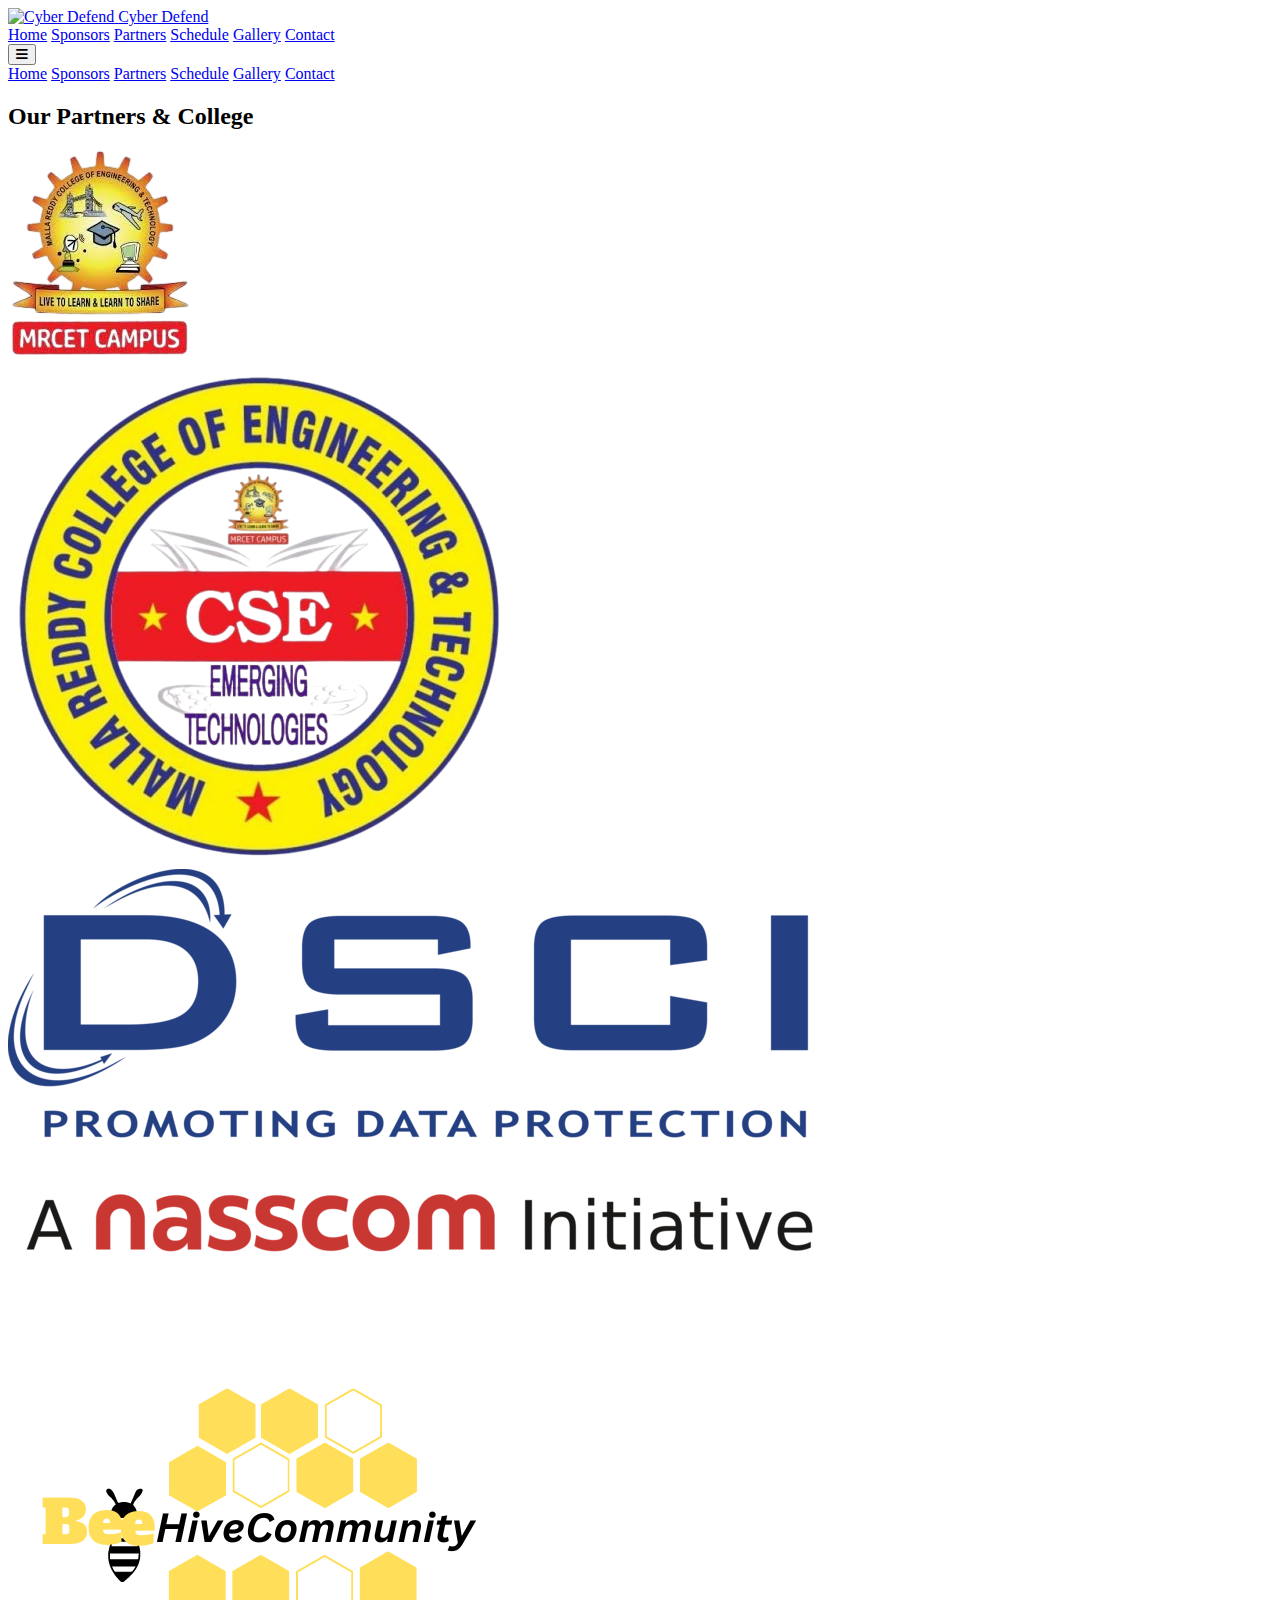
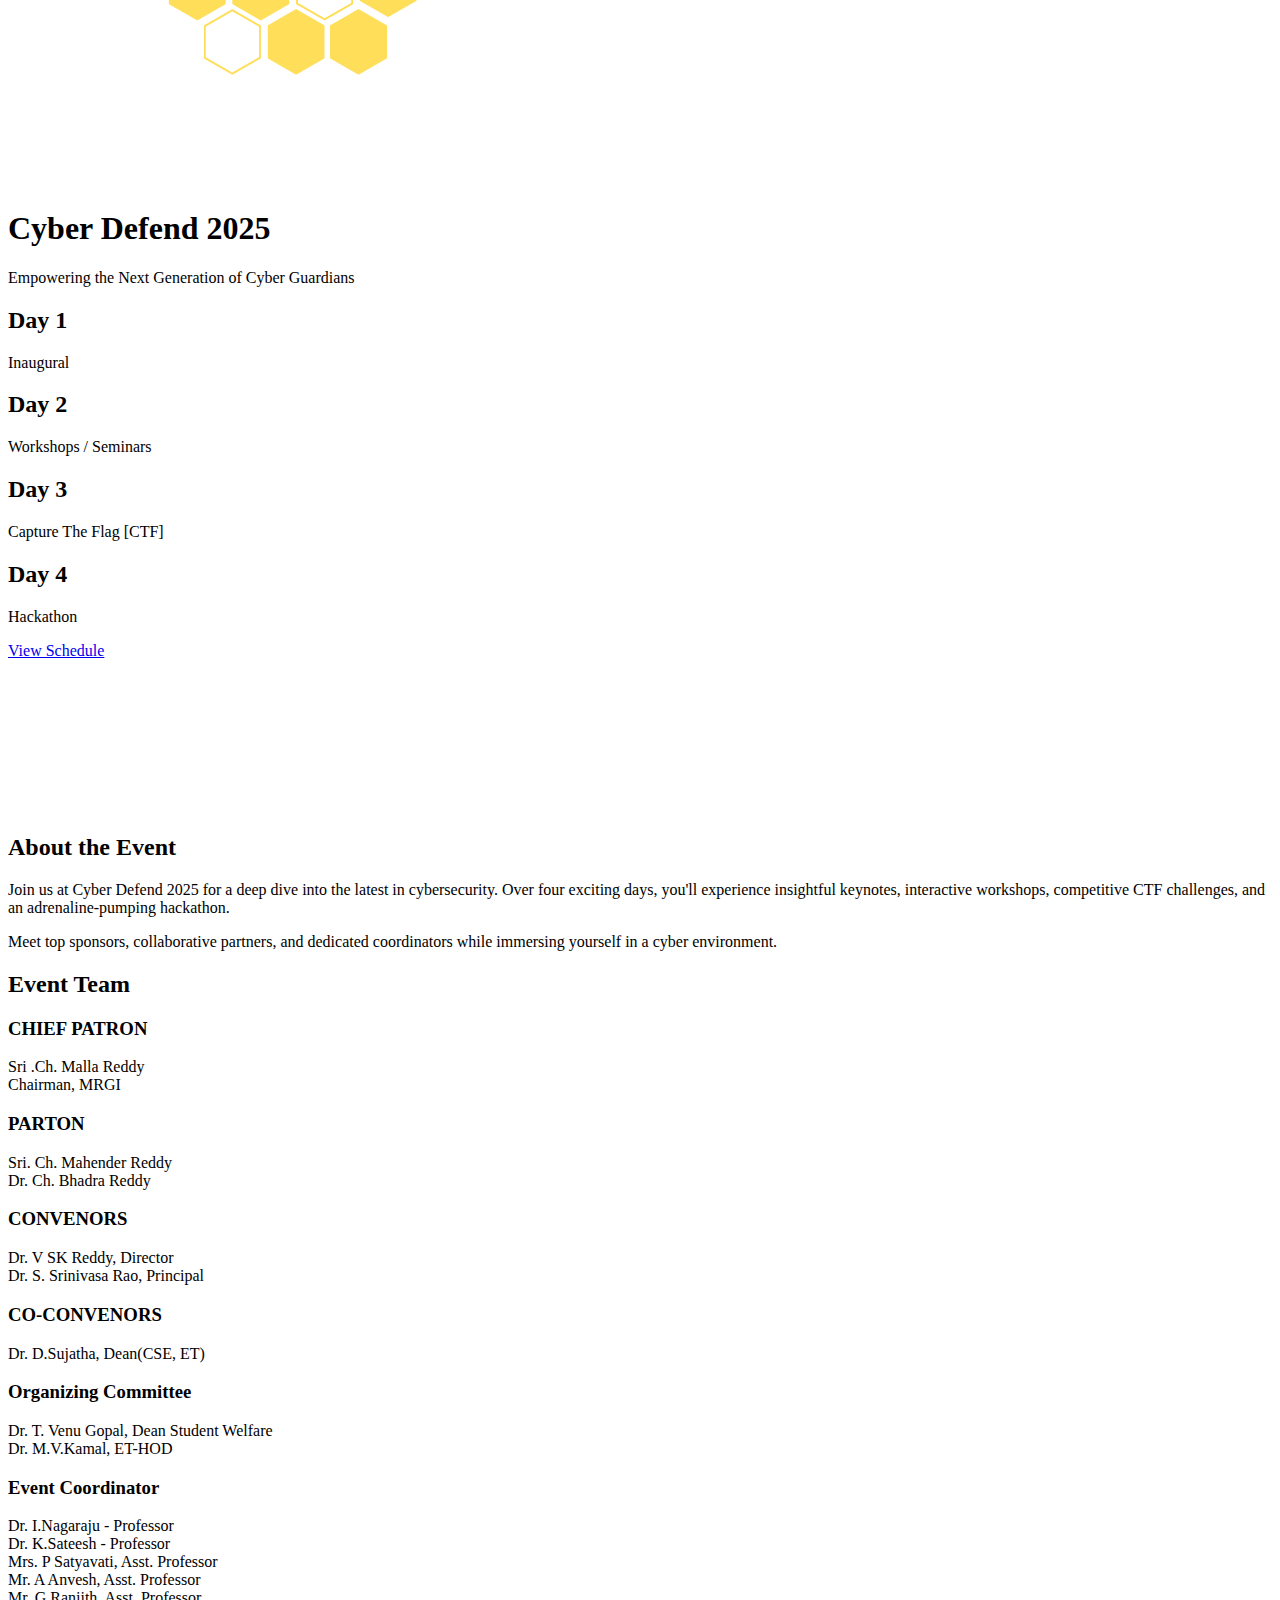
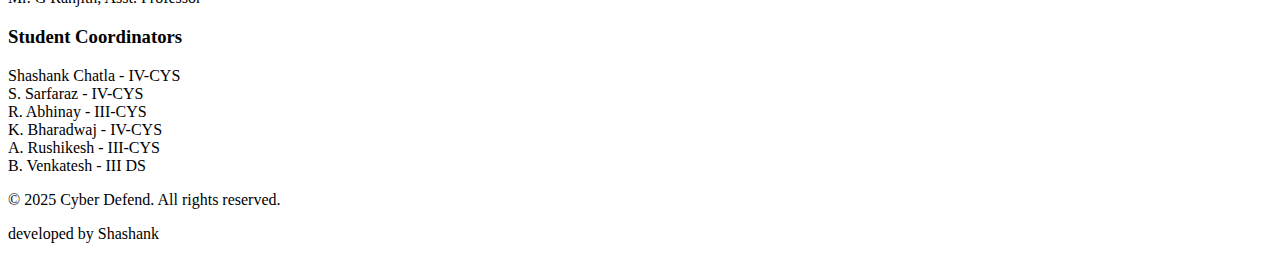
==== index.html @ fee5cc28 "Update index.html" ====
<!DOCTYPE html>
<html lang="en">
<head>
  <meta charset="UTF-8">
  <meta name="viewport" content="width=device-width, initial-scale=1.0">
  <title>Cyber Defend 2025</title>
  <link rel="icon" type="image/x-icon" href="assets/images/favicon.ico">
  <!-- Global Styles & Terminal Styles -->
  <link rel="stylesheet" href="assets/css/styles.css">
  <link rel="stylesheet" href="assets/css/terminal.css">
  <!-- NOTE: The following Tailwind CSS CDN is for development purposes only.
       For production, build Tailwind using PostCSS or the Tailwind CLI and reference your compiled CSS file.
       See: https://tailwindcss.com/docs/installation -->
  <script src="https://cdn.tailwindcss.com"></script>
  <script defer src="https://unpkg.com/alpinejs@3.x.x/dist/cdn.min.js"></script>
  <!-- FontAwesome Icons -->
  <link href="https://cdnjs.cloudflare.com/ajax/libs/font-awesome/6.0.0/css/all.min.css" rel="stylesheet">
</head>
<body>
  <!-- Terminal Preloader (executed by preloader.js) -->
  <script src="assets/js/terminal.js"></script>
  <script src="assets/js/preloader.js"></script>
  
<!-- Updated Navigation -->
<nav x-data="{ open: false }" class="fixed top-0 w-full bg-black bg-opacity-90 backdrop-blur-lg z-50 shadow-md border-b border-gray-200">
  <div class="max-w-7xl mx-auto px-4 sm:px-6 lg:px-8">
    <div class="flex items-center justify-between h-16">
      <a href="index.html" class="flex items-center space-x-2">
        <img src="assets/images/logo.png" alt="Cyber Defend" class="h-10 w-10">
        <span class="text-xl font-bold text-white-800">Cyber Defend</span>
      </a>
      <div class="hidden md:flex space-x-6">
        <a href="index.html" class="text-white-800 hover:text-cyber">Home</a>
        <a href="sponsors.html" class="text-white-800 hover:text-cyber">Sponsors</a>
        <a href="partners.html" class="text-white-800 hover:text-cyber">Partners</a>
        <a href="schedule.html" class="text-white-800 hover:text-cyber">Schedule</a>
        <a href="gallery.html" class="text-white-800 hover:text-cyber">Gallery</a>
        <a href="contact.html" class="text-white-800 hover:text-cyber">Contact</a>
      </div>
      <div class="md:hidden">
        <button @click="open = !open" class="text-gray-800 focus:outline-none">
          <i class="fas fa-bars text-2xl"></i>
        </button>
      </div>
    </div>
  </div>
  <div x-show="open" class="md:hidden bg-white bg-opacity-70">
    <div class="px-2 pt-2 pb-3 space-y-1">
      <a href="index.html" class="block text-gray-800 hover:text-cyber">Home</a>
      <a href="sponsors.html" class="block text-gray-800 hover:text-cyber">Sponsors</a>
      <a href="partners.html" class="block text-gray-800 hover:text-cyber">Partners</a>
      <a href="schedule.html" class="block text-gray-800 hover:text-cyber">Schedule</a>
      <a href="gallery.html" class="block text-gray-800 hover:text-cyber">Gallery</a>
      <a href="contact.html" class="block text-gray-800 hover:text-cyber">Contact</a>
    </div>
  </div>
</nav>

<!-- Updated Static Top Logos Section with Aspect Ratio Preservation -->
<section class="top-logos py-6 bg-white">
  <div class="container mx-auto px-5">
    <h2 class="text-center text-gray-800 text-xl font-bold mb-4">Our Partners & College</h2>
    <div class="grid grid-cols-2 md:grid-cols-5 gap-6 items-center justify-items-center">
      <div class="logo-item pt-4">
        <img src="assets/images/college-logo.png" alt="College Logo" class="h-16 w-auto object-contain transition-transform duration-300 hover:scale-150">
      </div>
      <div class="logo-item pt-4">
        <img src="assets/images/partner1-logo.png" alt="Partner Logo 1" class="h-16 w-auto object-contain transition-transform duration-300 hover:scale-150">
      </div>
      <div class="logo-item pt-4">
        <img src="assets/images/associated-logo.png" alt="Associated Partners Logo" class="h-16 w-auto object-contain transition-transform duration-300 hover:scale-150">
      </div>
      <div class="logo-item pt-4">
        <img src="assets/images/partner2-logo.png" alt="Partner Logo 2" class="h-16 w-auto object-contain transition-transform duration-300 hover:scale-150">
      </div>
    </div>
  </div>
</section>

  <!-- Hero Section -->
  <header class="hero-section flex items-center justify-center h-screen relative overflow-hidden">
    <div class="absolute inset-0 bg-black opacity-80"></div>
    <div class="relative text-center text-white z-10">
      <h1 class="text-5xl font-bold mb-4">Cyber Defend 2025</h1>
      <p class="text-xl mb-8">Empowering the Next Generation of Cyber Guardians</p>
      <div class="event-details grid grid-cols-1 md:grid-cols-4 gap-4 text-left max-w-4xl mx-auto">
        <div class="p-4 bg-gray-800 rounded">
          <h2 class="text-cyber font-semibold">Day 1</h2>
          <p>Inaugural</p>
        </div>
        <div class="p-4 bg-gray-800 rounded">
          <h2 class="text-cyber font-semibold">Day 2</h2>
          <p>Workshops / Seminars</p>
        </div>
        <div class="p-4 bg-gray-800 rounded">
          <h2 class="text-cyber font-semibold">Day 3</h2>
          <p>Capture The Flag [CTF]</p>
        </div>
        <div class="p-4 bg-gray-800 rounded">
          <h2 class="text-cyber font-semibold">Day 4</h2>
          <p>Hackathon</p>
        </div>
      </div>
      <a href="schedule.html" class="mt-8 inline-block px-6 py-3 bg-white text-black font-bold rounded shadow-lg hover:bg-gray-200 transition">
        View Schedule
      </a>
    </div>
    <!-- Particle.js Canvas (optional for animated background) -->
    <canvas id="particles" class="absolute inset-0"></canvas>
  </header>

  <!-- Intro Section -->
  <section class="intro py-16 bg-gray-900 text-white">
    <div class="container mx-auto px-4">
      <h2 class="text-3xl font-bold text-cyber mb-4">About the Event</h2>
      <p class="mb-4">Join us at Cyber Defend 2025 for a deep dive into the latest in cybersecurity. Over four exciting days, you'll experience insightful keynotes, interactive workshops, competitive CTF challenges, and an adrenaline-pumping hackathon.</p>
      <p>Meet top sponsors, collaborative partners, and dedicated coordinators while immersing yourself in a cyber environment.</p>
    </div>
  </section>

  <!-- Event Team Section -->
  <section class="event-team py-16 bg-gray-800 text-white">
    <div class="container mx-auto px-4">
      <h2 class="text-3xl font-bold text-cyber mb-8">Event Team</h2>
      <div class="grid grid-cols-1 md:grid-cols-2 gap-8">
        <div>
          <h3 class="text-xl font-bold text-cyber">CHIEF PATRON</h3>
          <p>Sri .Ch. Malla Reddy<br>Chairman, MRGI</p>
        </div>
        <div>
          <h3 class="text-xl font-bold text-cyber">PARTON</h3>
          <p>Sri. Ch. Mahender Reddy<br>Dr. Ch. Bhadra Reddy</p>
        </div>
        <div>
          <h3 class="text-xl font-bold text-cyber">CONVENORS</h3>
          <p>Dr. V SK Reddy, Director<br>Dr. S. Srinivasa Rao, Principal</p>
        </div>
        <div>
          <h3 class="text-xl font-bold text-cyber">CO-CONVENORS</h3>
          <p>Dr. D.Sujatha, Dean(CSE, ET)</p>
        </div>
        <div class="md:col-span-2">
          <h3 class="text-xl font-bold text-cyber">Organizing Committee</h3>
          <p>Dr. T. Venu Gopal, Dean Student Welfare<br>Dr. M.V.Kamal, ET-HOD</p>
        </div>
        <div class="md:col-span-2">
          <h3 class="text-xl font-bold text-cyber">Event Coordinator</h3>
          <p>Dr. I.Nagaraju - Professor<br>Dr. K.Sateesh - Professor<br>Mrs. P Satyavati, Asst. Professor<br>Mr. A Anvesh, Asst. Professor<br>Mr. G Ranjith, Asst. Professor</p>
        </div>
        <div class="md:col-span-2">
          <h3 class="text-xl font-bold text-cyber">Student Coordinators</h3>
          <p>Shashank Chatla - IV-CYS<br>S. Sarfaraz - IV-CYS<br>R. Abhinay - III-CYS<br>K. Bharadwaj - IV-CYS<br>A. Rushikesh - III-CYS<br>B. Venkatesh - III DS</p>
        </div>
      </div>
    </div>
  </section>

  <!-- Footer -->
  <footer class="bg-black text-gray-400 py-8">
    <div class="container mx-auto px-4 text-center">
      <p>&copy; 2025 Cyber Defend. All rights reserved.</p>
      <p class="text-xs mt-2">developed by Shashank</p>
    </div>
  </footer>

  <!-- Custom Scripts -->
  <script src="assets/js/scripts.js"></script>
</body>
</html>
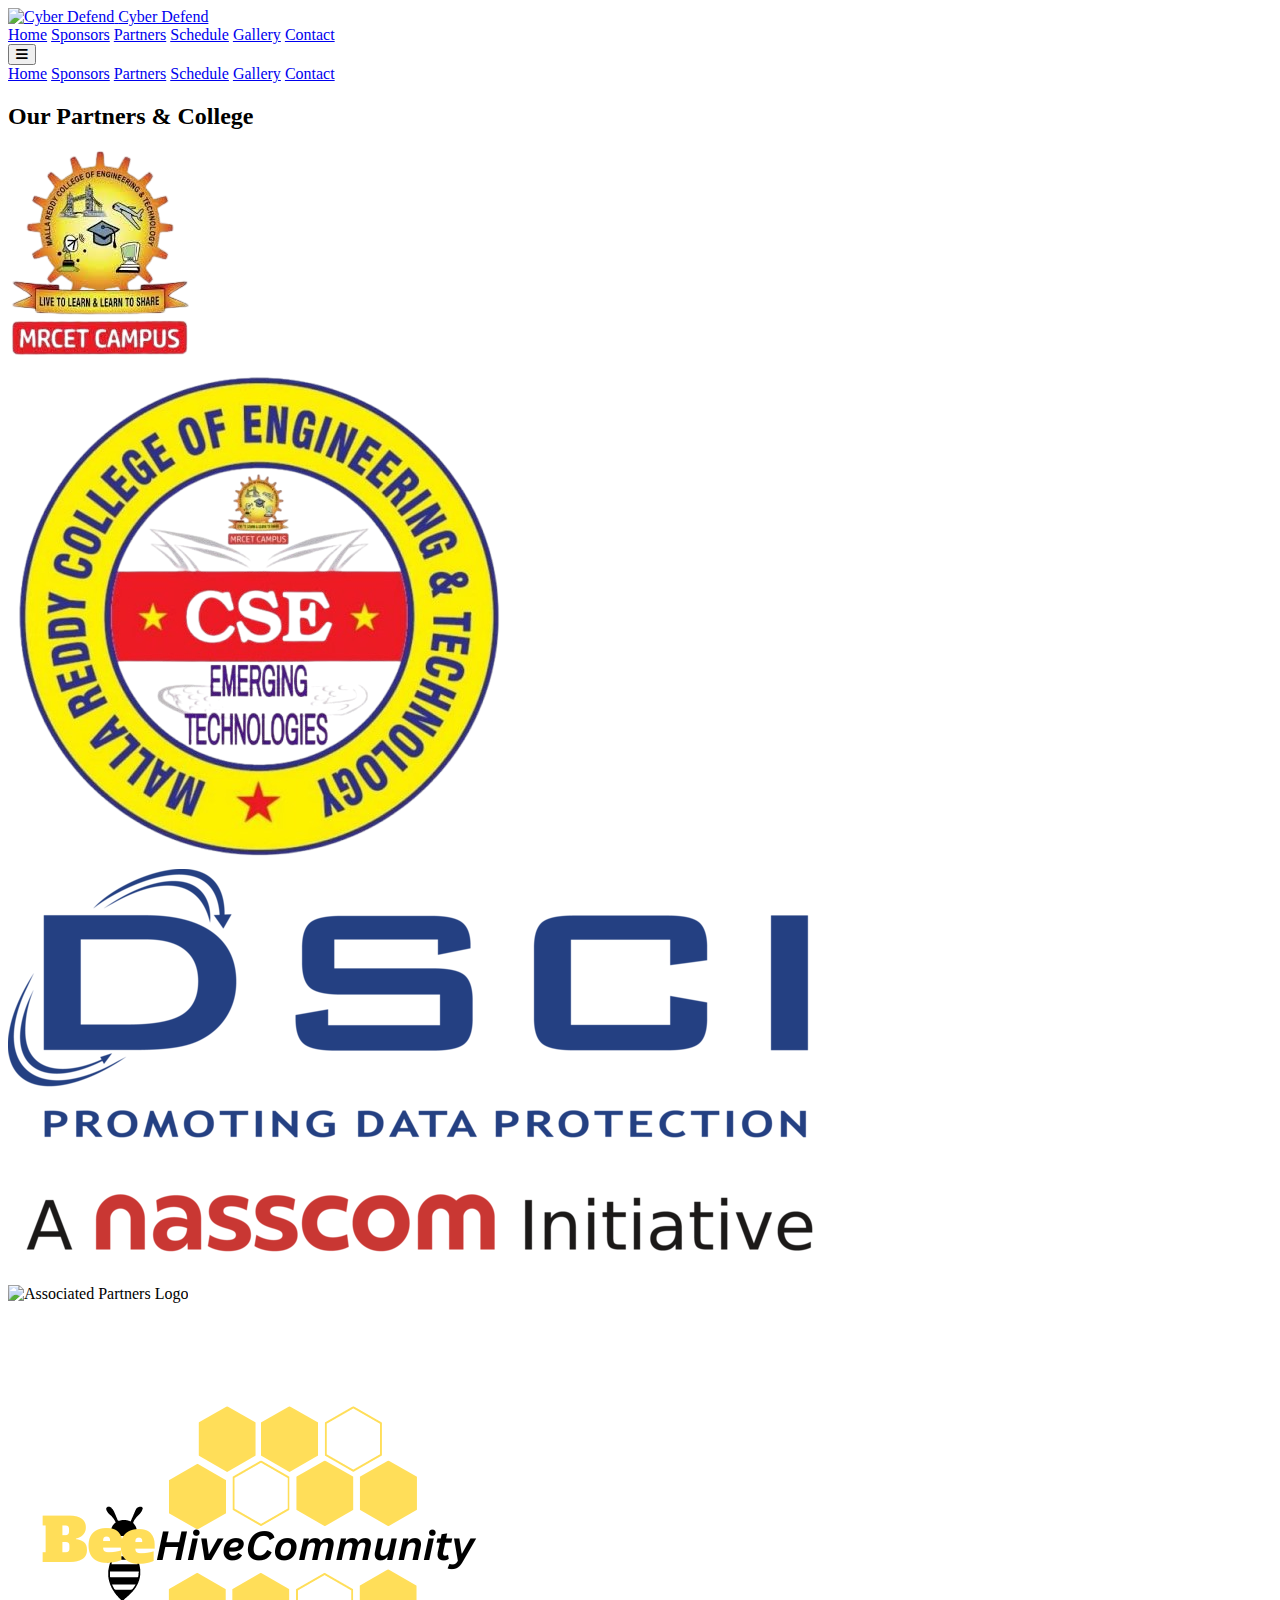
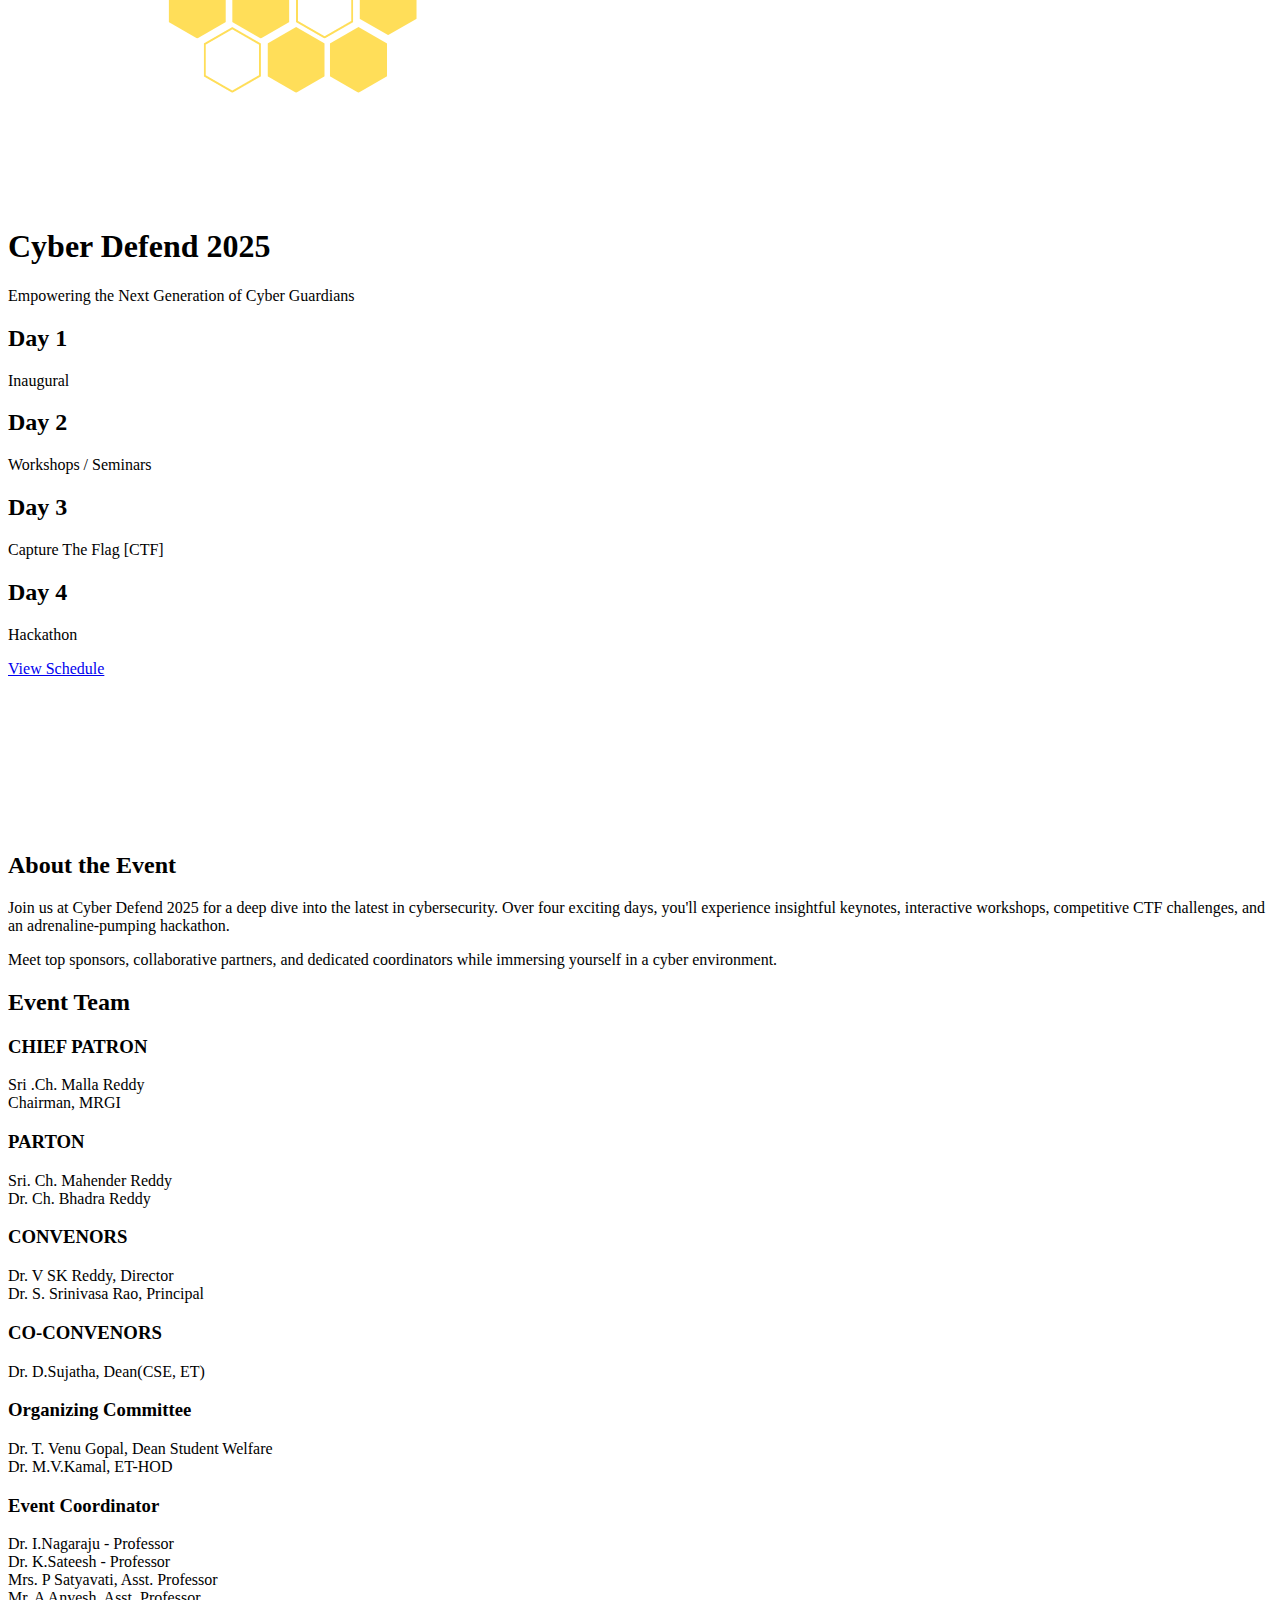
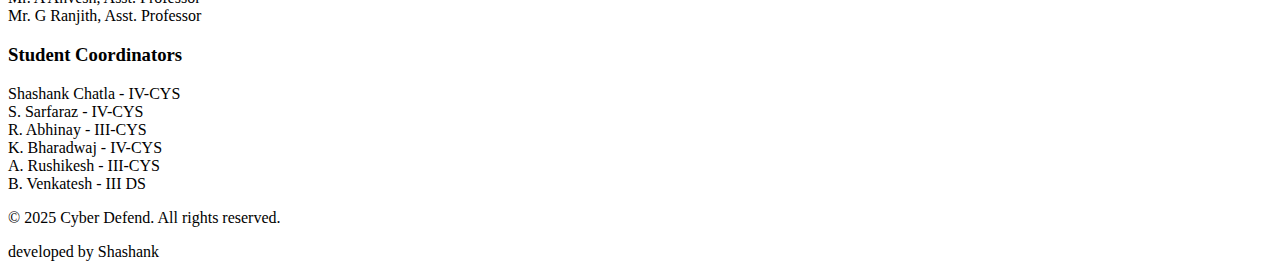
==== commit 69c1c820: "Update index.html" ====
--- a/index.html
+++ b/index.html
@@ -69,6 +69,9 @@
       </div>
       <div class="logo-item pt-4">
         <img src="assets/images/associated-logo.png" alt="Associated Partners Logo" class="h-16 w-auto object-contain transition-transform duration-300 hover:scale-150">
+      </div>
+      <div class="logo-item pt-4">
+        <img src="assets/images/associated2-logo.png" alt="Associated Partners Logo" class="h-16 w-auto object-contain transition-transform duration-300 hover:scale-150">
       </div>
       <div class="logo-item pt-4">
         <img src="assets/images/partner2-logo.png" alt="Partner Logo 2" class="h-16 w-auto object-contain transition-transform duration-300 hover:scale-150">
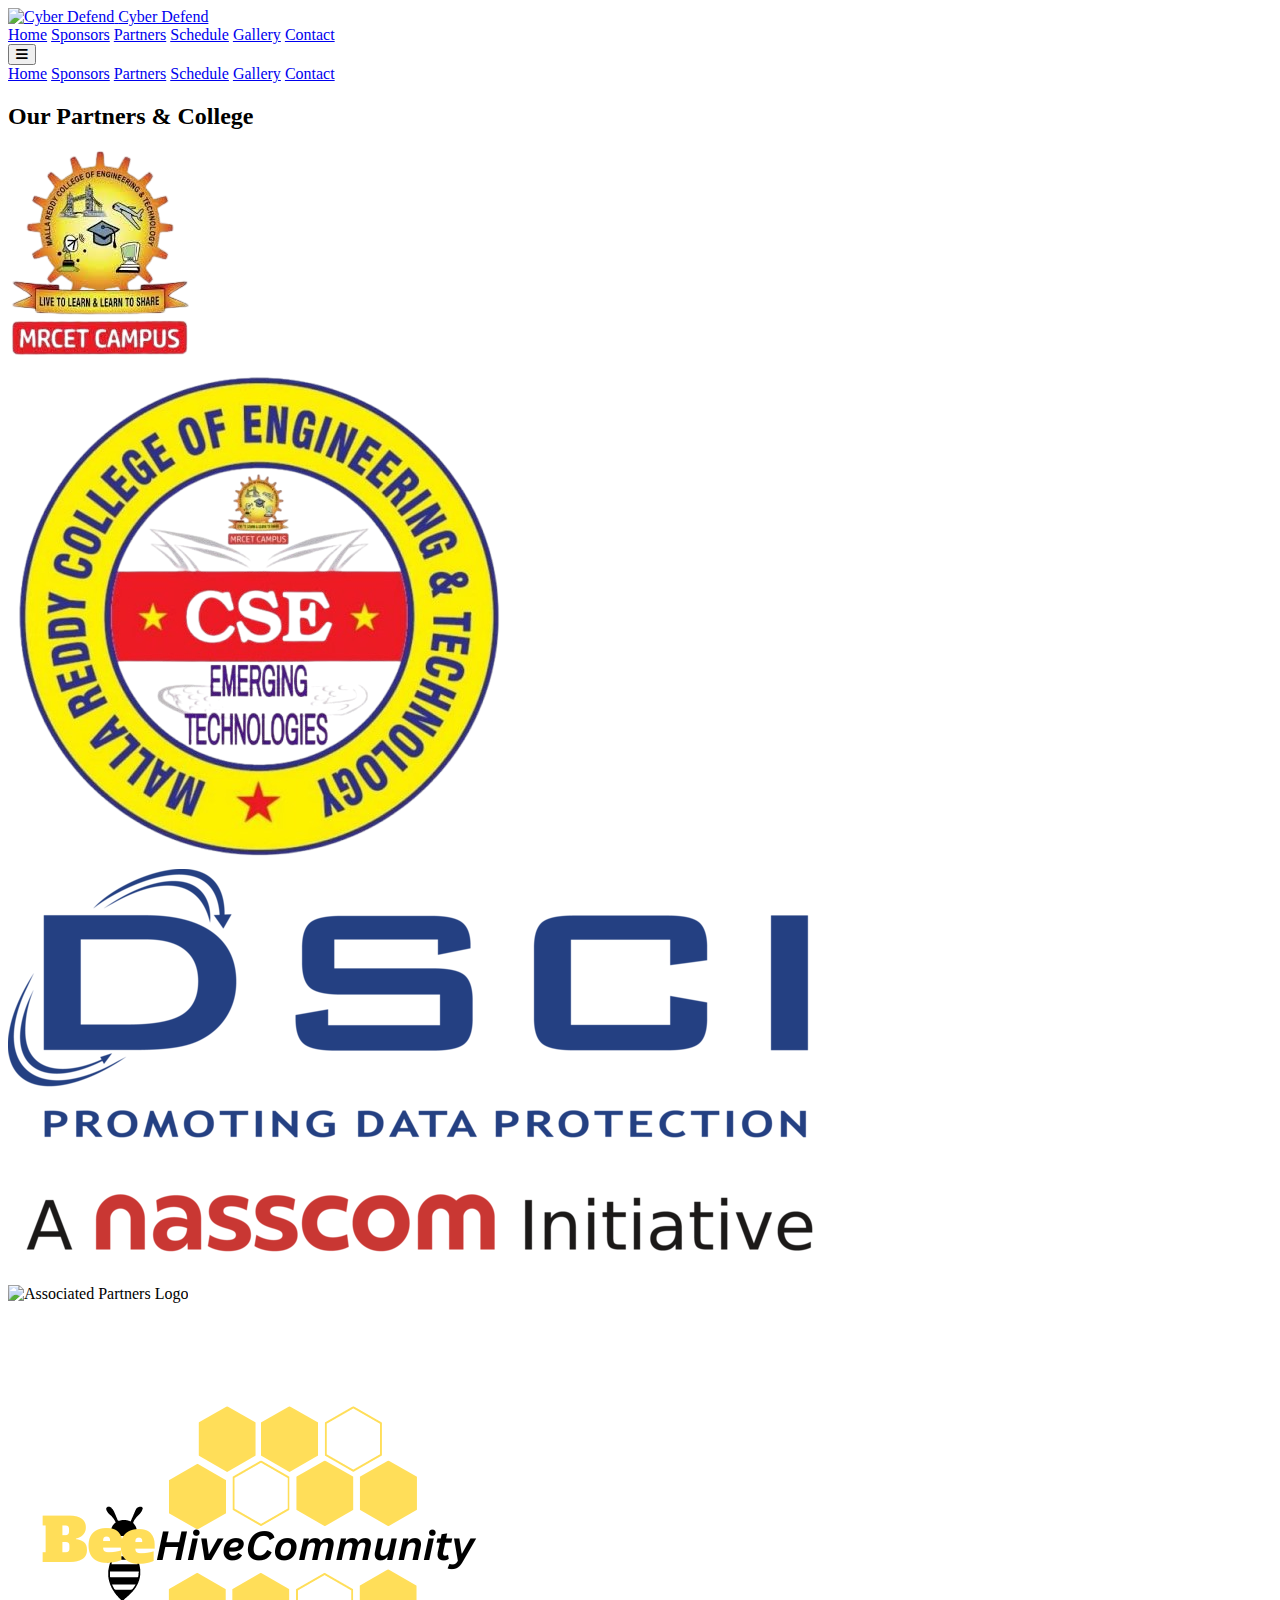
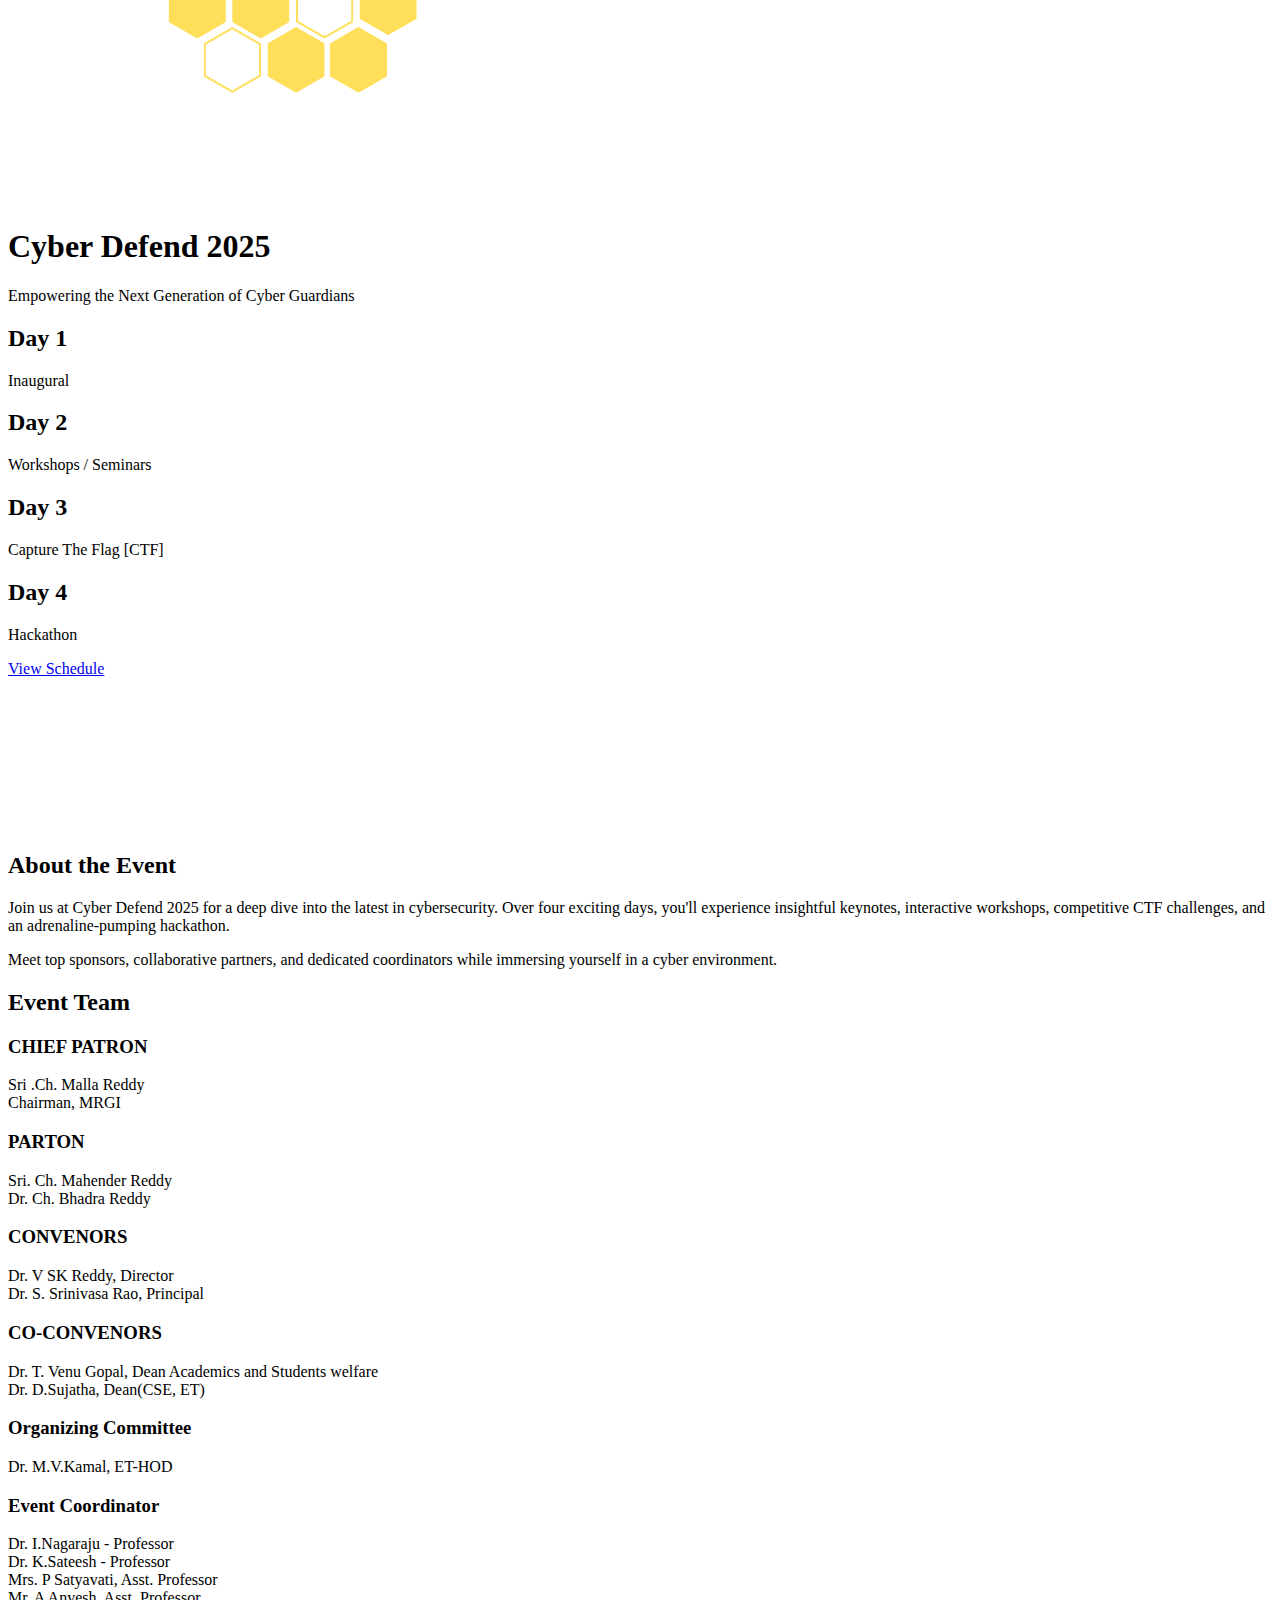
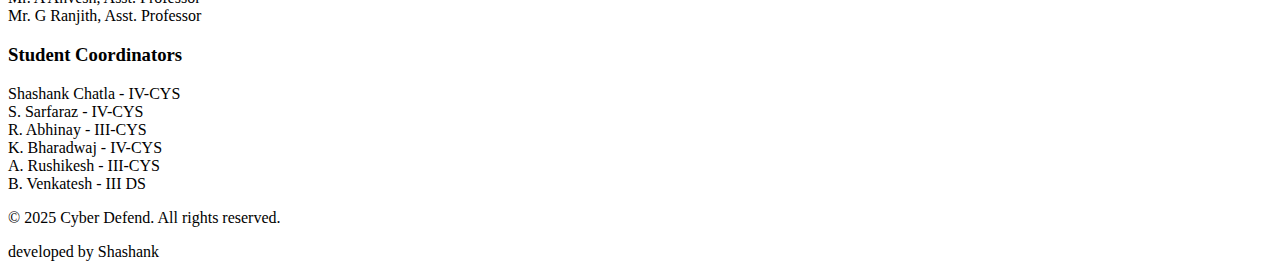
==== commit e47c8873: "Update index.html" ====
--- a/index.html
+++ b/index.html
@@ -140,11 +140,11 @@
         </div>
         <div>
           <h3 class="text-xl font-bold text-cyber">CO-CONVENORS</h3>
-          <p>Dr. D.Sujatha, Dean(CSE, ET)</p>
+          <p>Dr. T. Venu Gopal, Dean Academics and Students welfare<br>Dr. D.Sujatha, Dean(CSE, ET)</p>
         </div>
         <div class="md:col-span-2">
           <h3 class="text-xl font-bold text-cyber">Organizing Committee</h3>
-          <p>Dr. T. Venu Gopal, Dean Student Welfare<br>Dr. M.V.Kamal, ET-HOD</p>
+          <p>Dr. M.V.Kamal, ET-HOD</p>
         </div>
         <div class="md:col-span-2">
           <h3 class="text-xl font-bold text-cyber">Event Coordinator</h3>
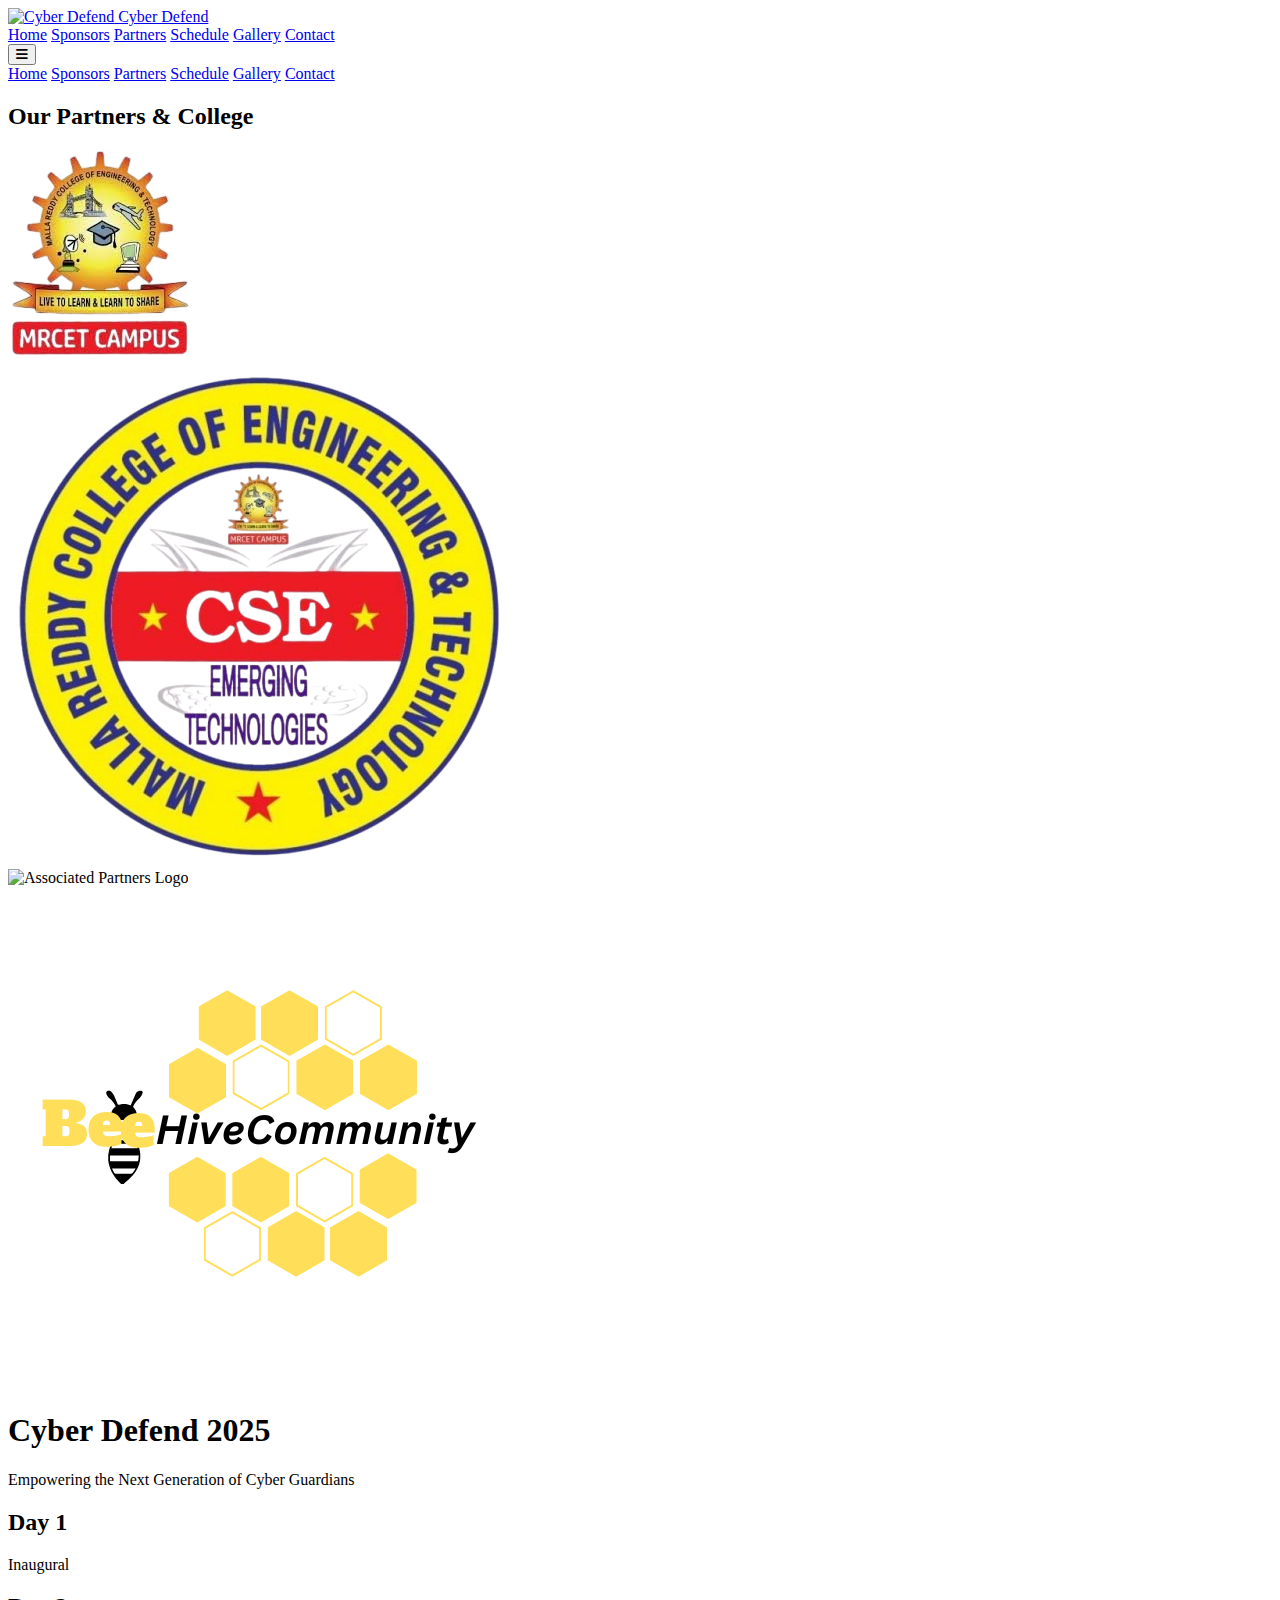
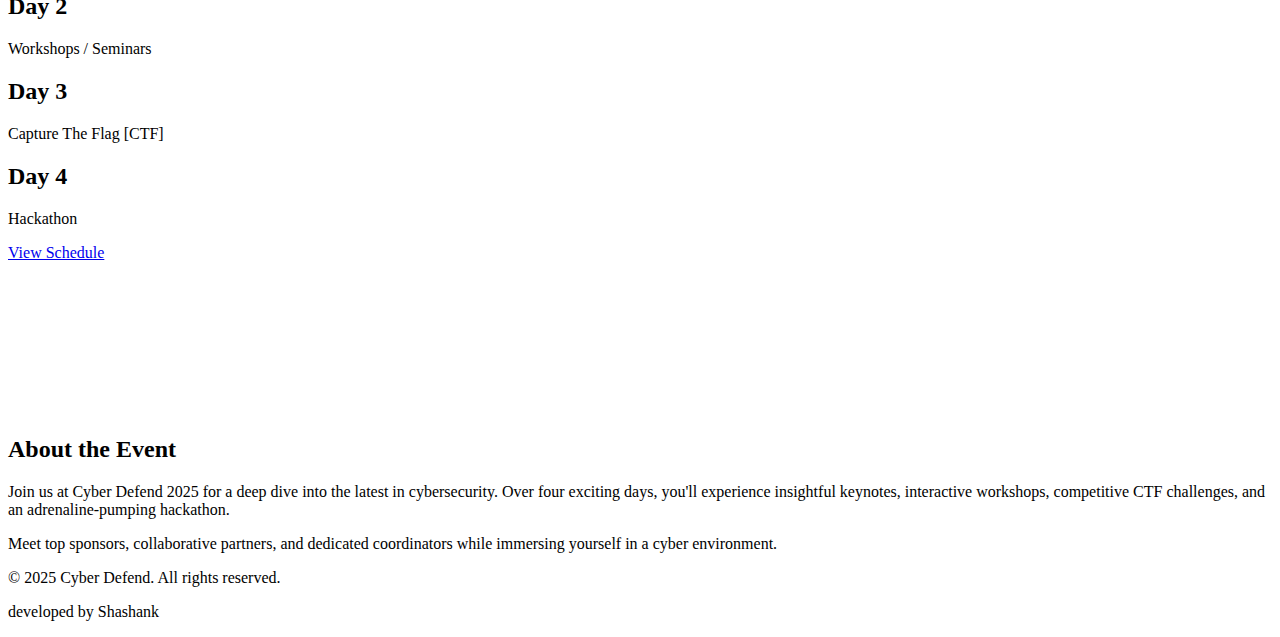
==== commit 2b057bc2: "Update index.html" ====
--- a/index.html
+++ b/index.html
@@ -68,9 +68,6 @@
         <img src="assets/images/partner1-logo.png" alt="Partner Logo 1" class="h-16 w-auto object-contain transition-transform duration-300 hover:scale-150">
       </div>
       <div class="logo-item pt-4">
-        <img src="assets/images/associated-logo.png" alt="Associated Partners Logo" class="h-16 w-auto object-contain transition-transform duration-300 hover:scale-150">
-      </div>
-      <div class="logo-item pt-4">
         <img src="assets/images/associated2-logo.png" alt="Associated Partners Logo" class="h-16 w-auto object-contain transition-transform duration-300 hover:scale-150">
       </div>
       <div class="logo-item pt-4">
@@ -121,43 +118,6 @@
     </div>
   </section>
 
-  <!-- Event Team Section -->
-  <section class="event-team py-16 bg-gray-800 text-white">
-    <div class="container mx-auto px-4">
-      <h2 class="text-3xl font-bold text-cyber mb-8">Event Team</h2>
-      <div class="grid grid-cols-1 md:grid-cols-2 gap-8">
-        <div>
-          <h3 class="text-xl font-bold text-cyber">CHIEF PATRON</h3>
-          <p>Sri .Ch. Malla Reddy<br>Chairman, MRGI</p>
-        </div>
-        <div>
-          <h3 class="text-xl font-bold text-cyber">PARTON</h3>
-          <p>Sri. Ch. Mahender Reddy<br>Dr. Ch. Bhadra Reddy</p>
-        </div>
-        <div>
-          <h3 class="text-xl font-bold text-cyber">CONVENORS</h3>
-          <p>Dr. V SK Reddy, Director<br>Dr. S. Srinivasa Rao, Principal</p>
-        </div>
-        <div>
-          <h3 class="text-xl font-bold text-cyber">CO-CONVENORS</h3>
-          <p>Dr. T. Venu Gopal, Dean Academics and Students welfare<br>Dr. D.Sujatha, Dean(CSE, ET)</p>
-        </div>
-        <div class="md:col-span-2">
-          <h3 class="text-xl font-bold text-cyber">Organizing Committee</h3>
-          <p>Dr. M.V.Kamal, ET-HOD</p>
-        </div>
-        <div class="md:col-span-2">
-          <h3 class="text-xl font-bold text-cyber">Event Coordinator</h3>
-          <p>Dr. I.Nagaraju - Professor<br>Dr. K.Sateesh - Professor<br>Mrs. P Satyavati, Asst. Professor<br>Mr. A Anvesh, Asst. Professor<br>Mr. G Ranjith, Asst. Professor</p>
-        </div>
-        <div class="md:col-span-2">
-          <h3 class="text-xl font-bold text-cyber">Student Coordinators</h3>
-          <p>Shashank Chatla - IV-CYS<br>S. Sarfaraz - IV-CYS<br>R. Abhinay - III-CYS<br>K. Bharadwaj - IV-CYS<br>A. Rushikesh - III-CYS<br>B. Venkatesh - III DS</p>
-        </div>
-      </div>
-    </div>
-  </section>
-
   <!-- Footer -->
   <footer class="bg-black text-gray-400 py-8">
     <div class="container mx-auto px-4 text-center">
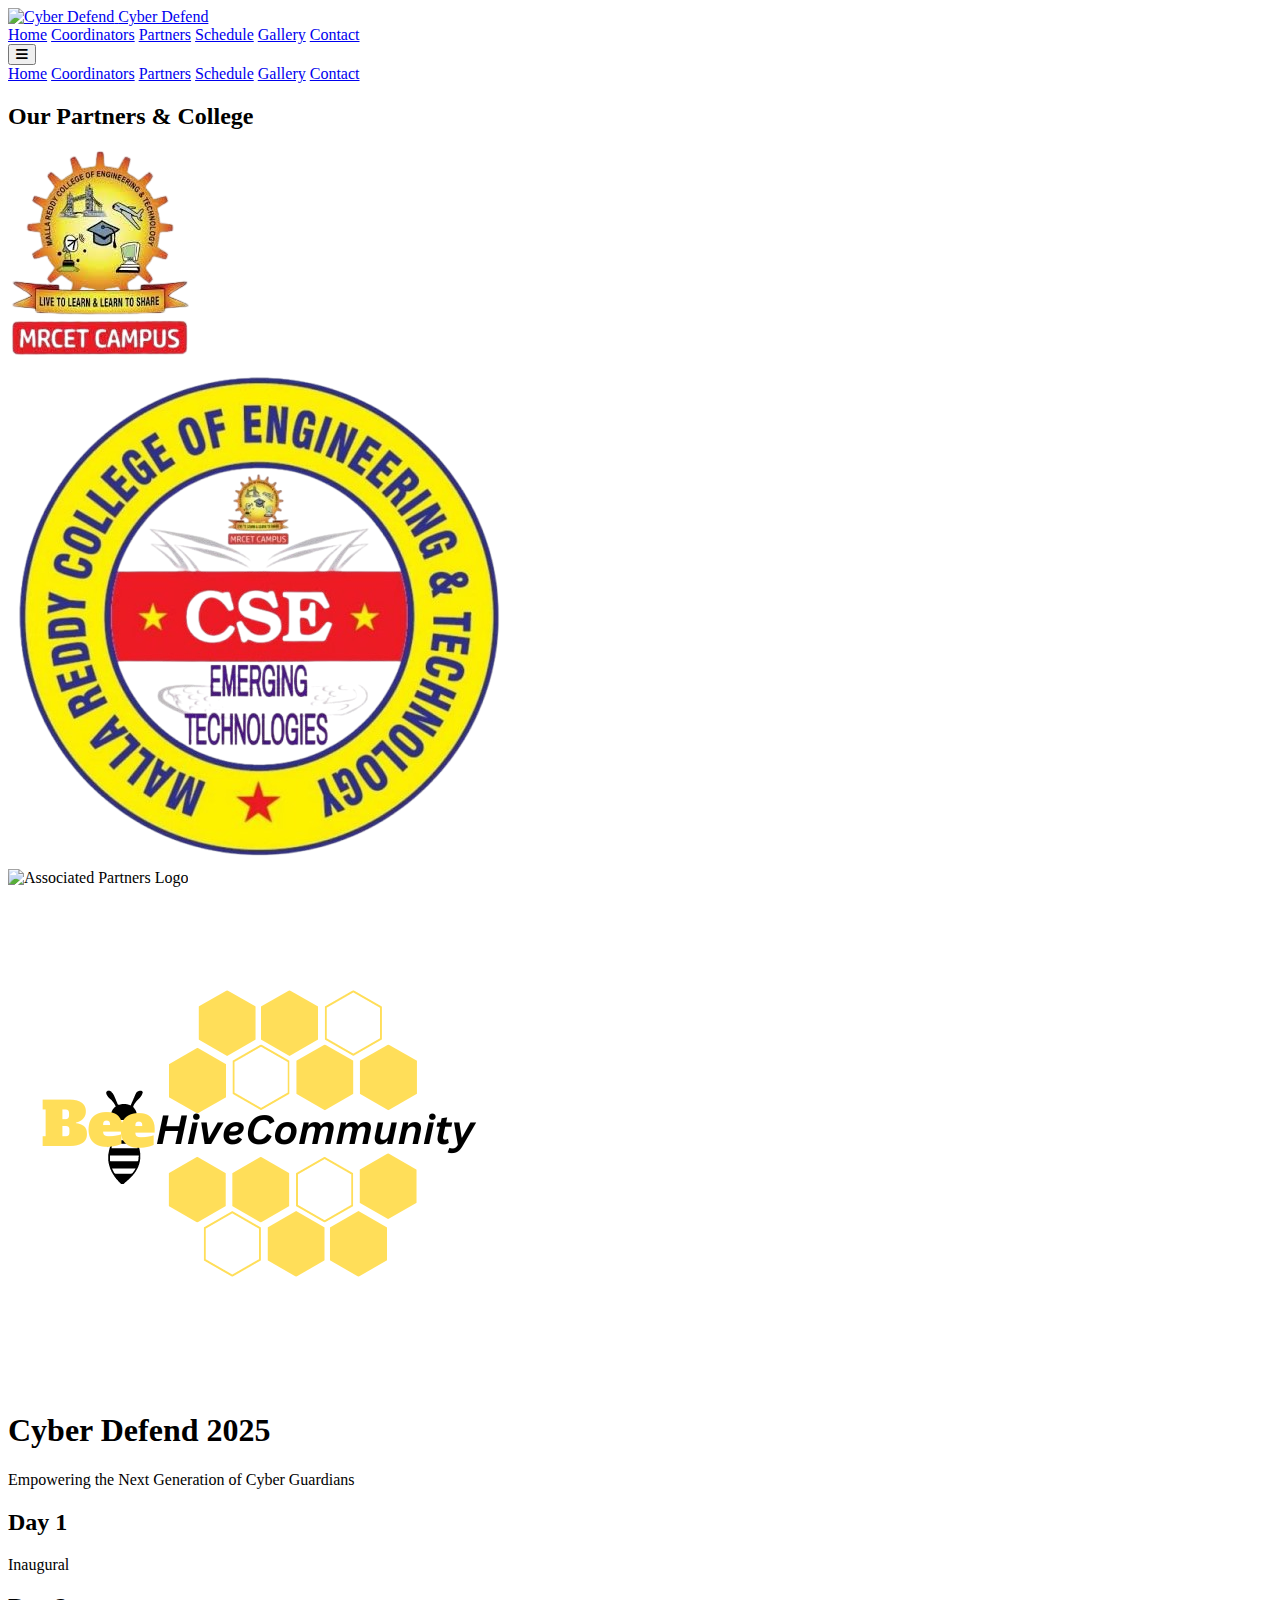
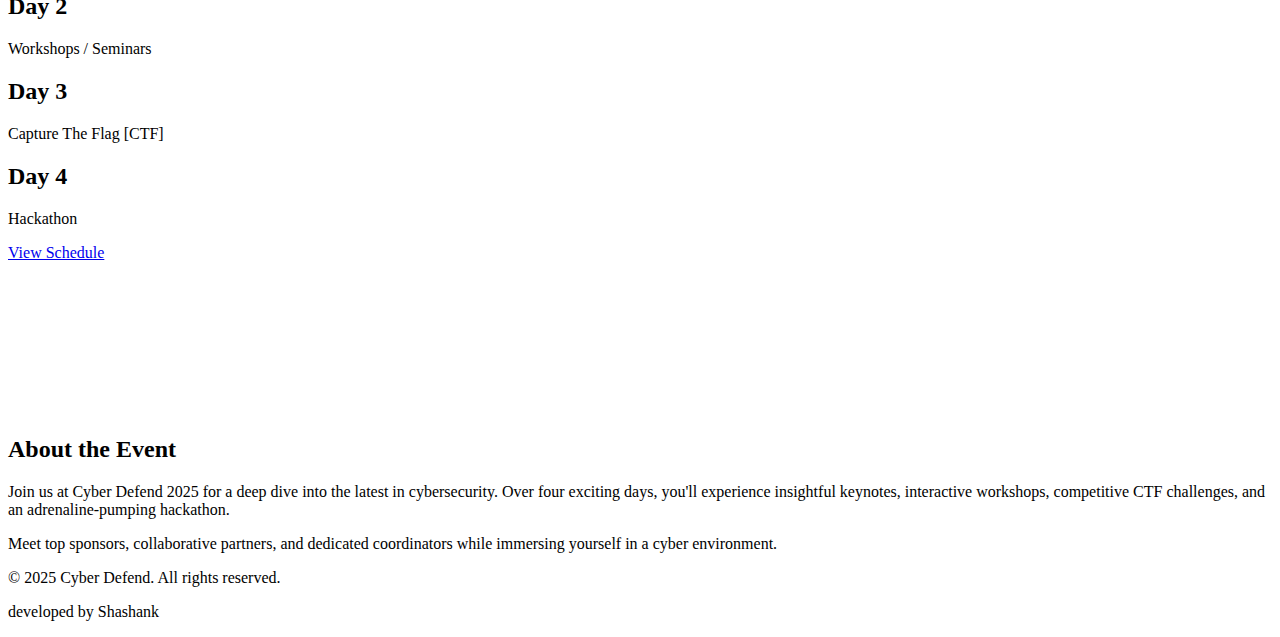
==== commit c1608563: "Update index.html" ====
--- a/index.html
+++ b/index.html
@@ -31,7 +31,7 @@
       </a>
       <div class="hidden md:flex space-x-6">
         <a href="index.html" class="text-white-800 hover:text-cyber">Home</a>
-        <a href="sponsors.html" class="text-white-800 hover:text-cyber">Sponsors</a>
+        <a href="sponsors.html" class="text-white-800 hover:text-cyber">Coordinators</a>
         <a href="partners.html" class="text-white-800 hover:text-cyber">Partners</a>
         <a href="schedule.html" class="text-white-800 hover:text-cyber">Schedule</a>
         <a href="gallery.html" class="text-white-800 hover:text-cyber">Gallery</a>
@@ -47,7 +47,7 @@
   <div x-show="open" class="md:hidden bg-white bg-opacity-70">
     <div class="px-2 pt-2 pb-3 space-y-1">
       <a href="index.html" class="block text-gray-800 hover:text-cyber">Home</a>
-      <a href="sponsors.html" class="block text-gray-800 hover:text-cyber">Sponsors</a>
+      <a href="sponsors.html" class="block text-gray-800 hover:text-cyber">Coordinators</a>
       <a href="partners.html" class="block text-gray-800 hover:text-cyber">Partners</a>
       <a href="schedule.html" class="block text-gray-800 hover:text-cyber">Schedule</a>
       <a href="gallery.html" class="block text-gray-800 hover:text-cyber">Gallery</a>
@@ -60,7 +60,7 @@
 <section class="top-logos py-6 bg-white">
   <div class="container mx-auto px-5">
     <h2 class="text-center text-gray-800 text-xl font-bold mb-4">Our Partners & College</h2>
-    <div class="grid grid-cols-2 md:grid-cols-5 gap-6 items-center justify-items-center">
+    <div class="grid grid-cols-2 md:grid-cols-4 gap-6 items-center justify-items-center">
       <div class="logo-item pt-4">
         <img src="assets/images/college-logo.png" alt="College Logo" class="h-16 w-auto object-contain transition-transform duration-300 hover:scale-150">
       </div>
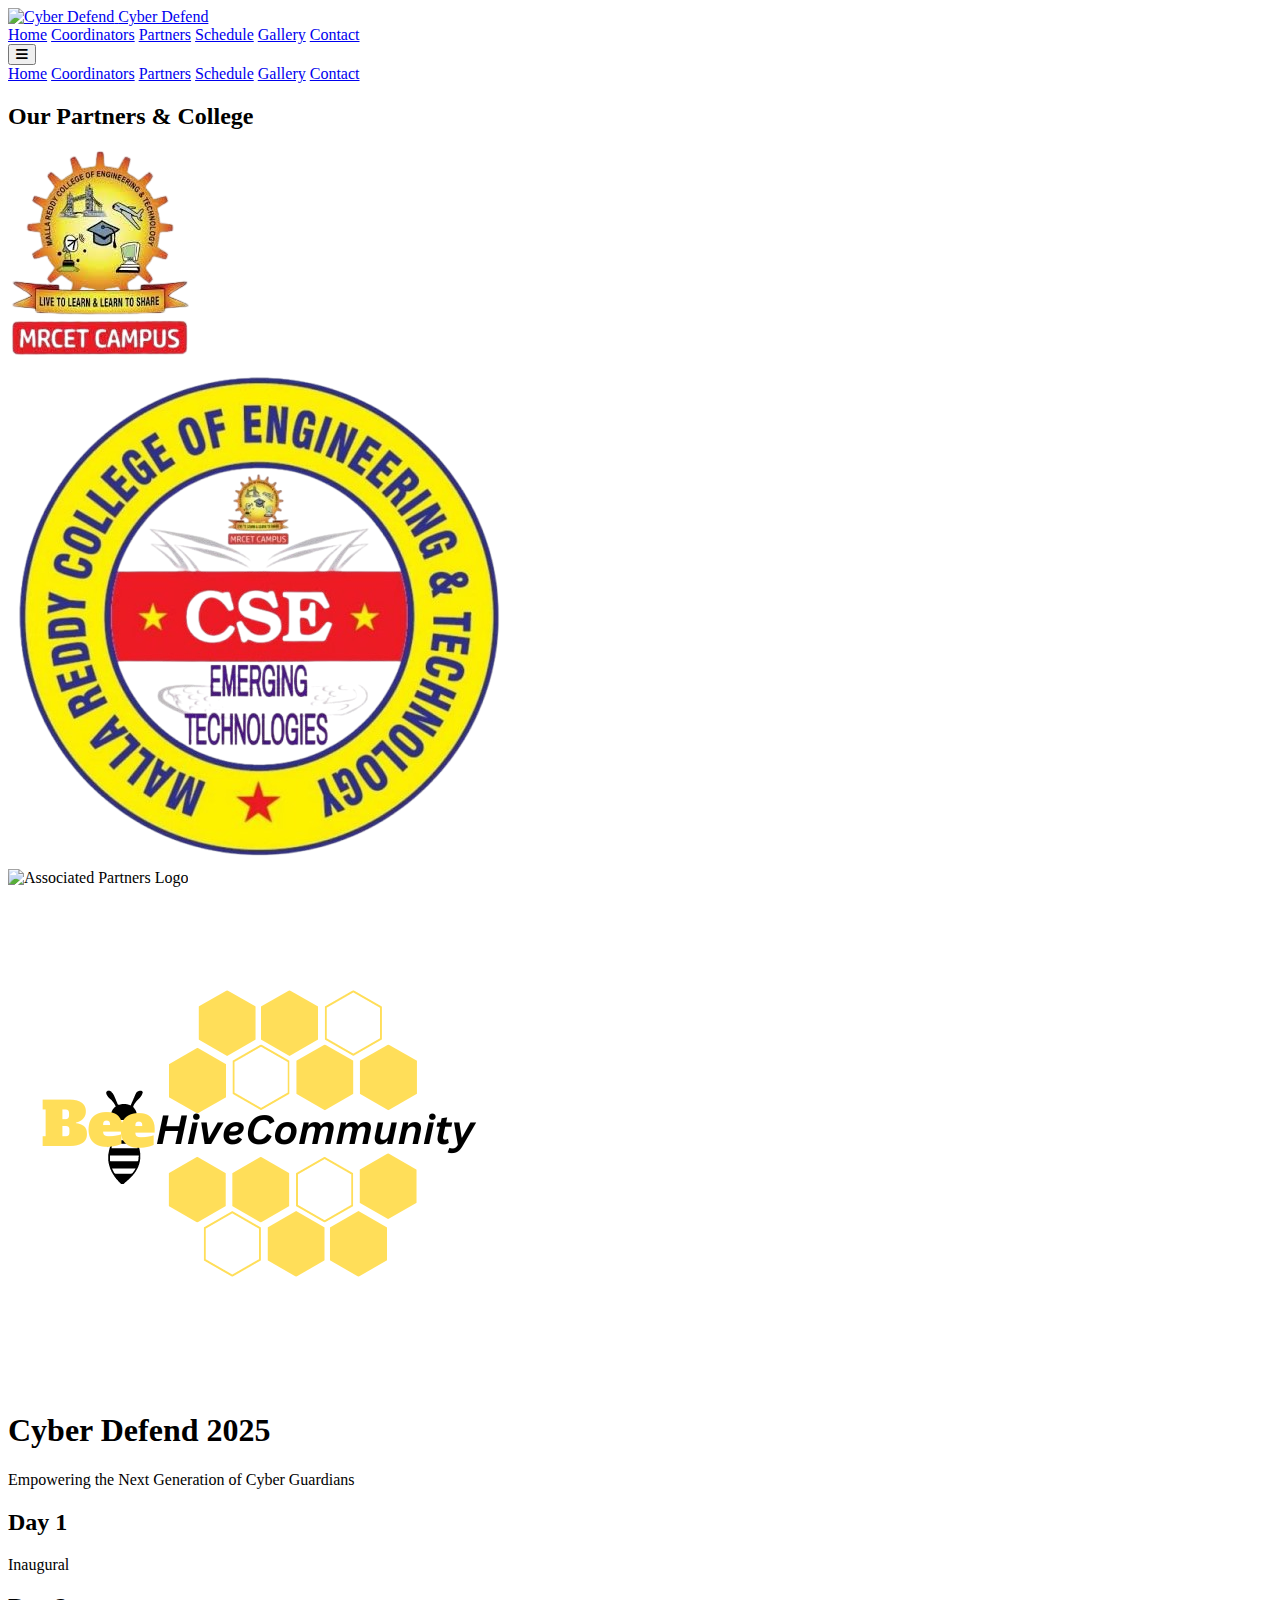
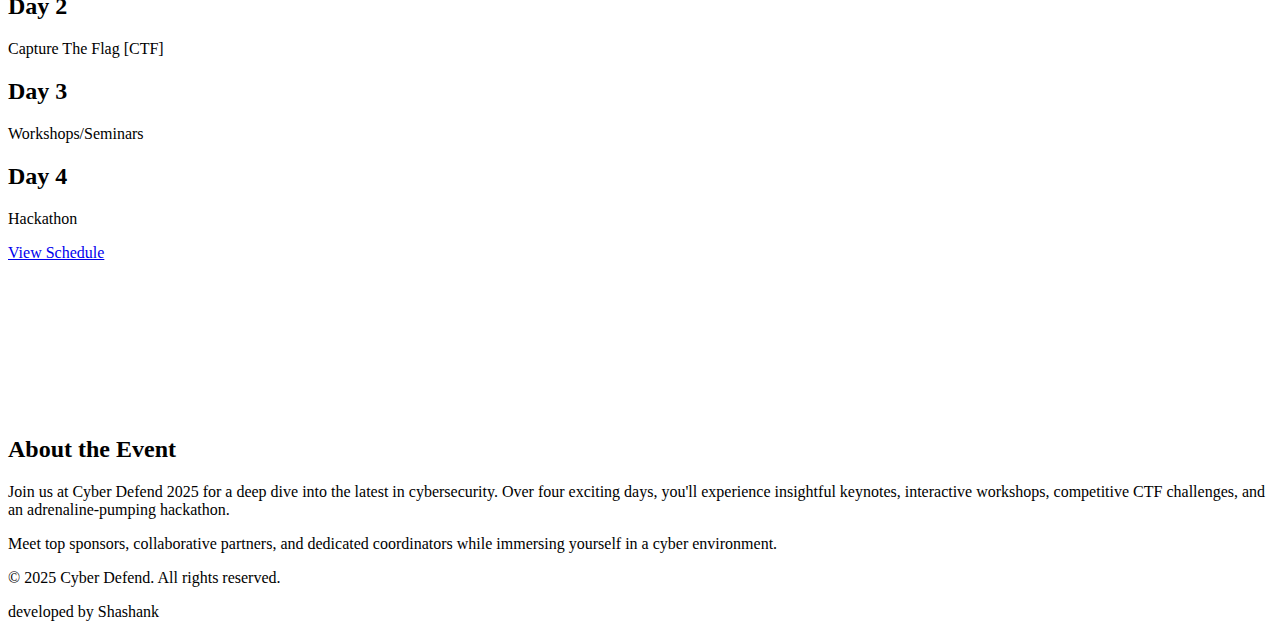
==== commit 690b5333: "Update index.html" ====
--- a/index.html
+++ b/index.html
@@ -90,11 +90,11 @@
         </div>
         <div class="p-4 bg-gray-800 rounded">
           <h2 class="text-cyber font-semibold">Day 2</h2>
-          <p>Workshops / Seminars</p>
+          <p>Capture The Flag [CTF]</p>
         </div>
         <div class="p-4 bg-gray-800 rounded">
           <h2 class="text-cyber font-semibold">Day 3</h2>
-          <p>Capture The Flag [CTF]</p>
+          <p>Workshops/Seminars</p>
         </div>
         <div class="p-4 bg-gray-800 rounded">
           <h2 class="text-cyber font-semibold">Day 4</h2>
